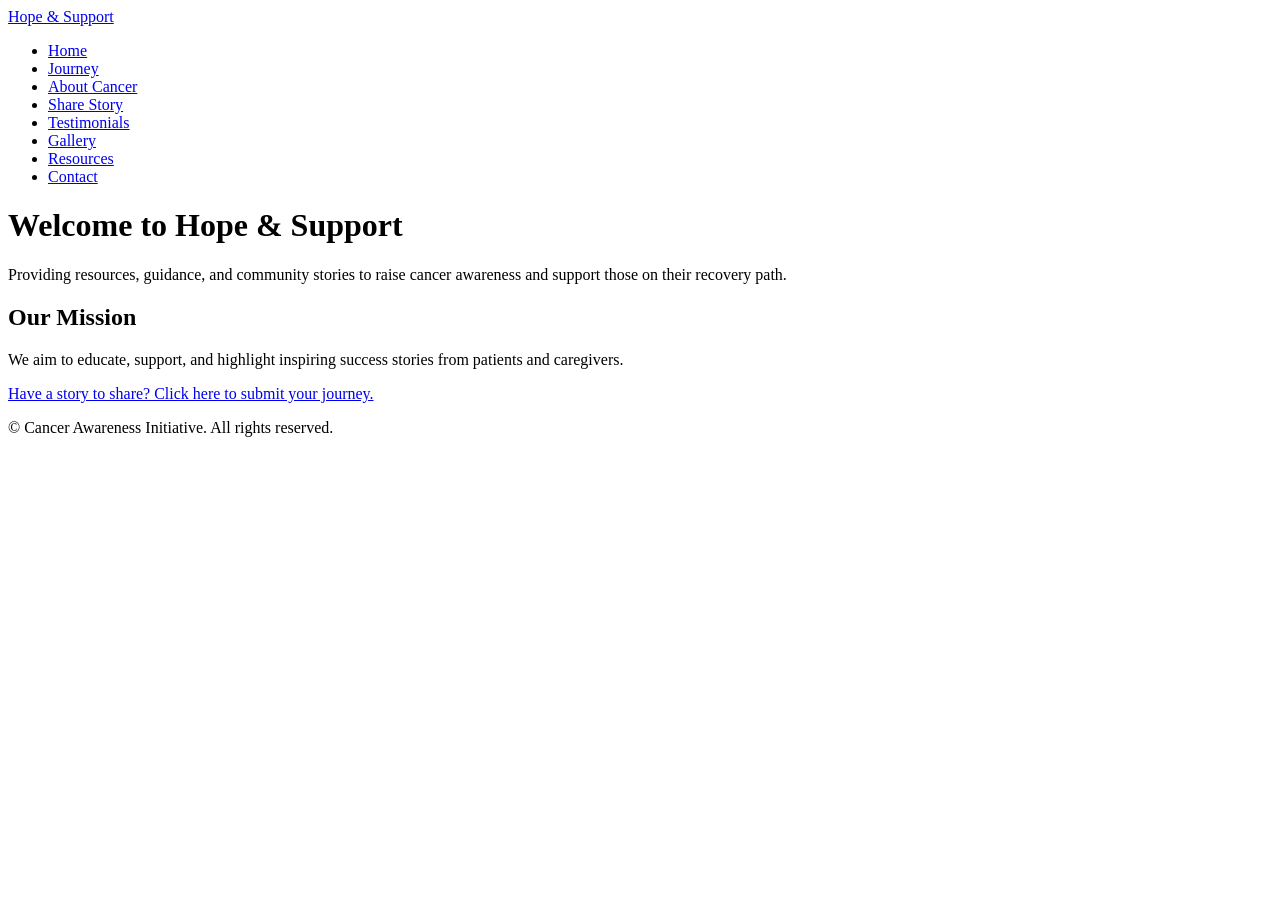
==== index.html @ d2ddbada "Create index.html" ====
<!DOCTYPE html>
<html lang="en">
<head>
  <meta charset="UTF-8">
  <meta name="viewport" content="width=device-width, initial-scale=1.0">
  <title>Cancer Awareness & Hope</title>
  <link rel="stylesheet" href="/css/style.css">
</head>
<body>

  <header>
    <div class="header-container">
      <div class="logo"><a href="/">Hope & Support</a></div>
      <nav>
        <ul>
          <li><a href="/">Home</a></li>
          <li><a href="/journey">Journey</a></li>
          <li><a href="/about-cancer">About Cancer</a></li>
          <li><a href="/success-story">Share Story</a></li>
          <li><a href="/testimonials">Testimonials</a></li>
          <li><a href="/gallery">Gallery</a></li>
          <li><a href="/resources">Resources</a></li>
          <li><a href="/contact">Contact</a></li>
        </ul>
      </nav>
      <div id="google_translate_element"></div>
    </div>
  </header>

  <main class="container">
    <h1>Welcome to Hope & Support</h1>
    <p>Providing resources, guidance, and community stories to raise cancer awareness and support those on their recovery path.</p>
    
    <h2>Our Mission</h2>
    <p>We aim to educate, support, and highlight inspiring success stories from patients and caregivers.</p>
    <p><a href="/success-story">Have a story to share? Click here to submit your journey.</a></p>
  </main>

  <footer>
    <p>&copy; Cancer Awareness Initiative. All rights reserved.</p>
  </footer>

  <script src="/js/script.js"></script>
  <script src="//translate.google.com/translate_a/element.js?cb=googleTranslateElementInit"></script>
</body>
</html>
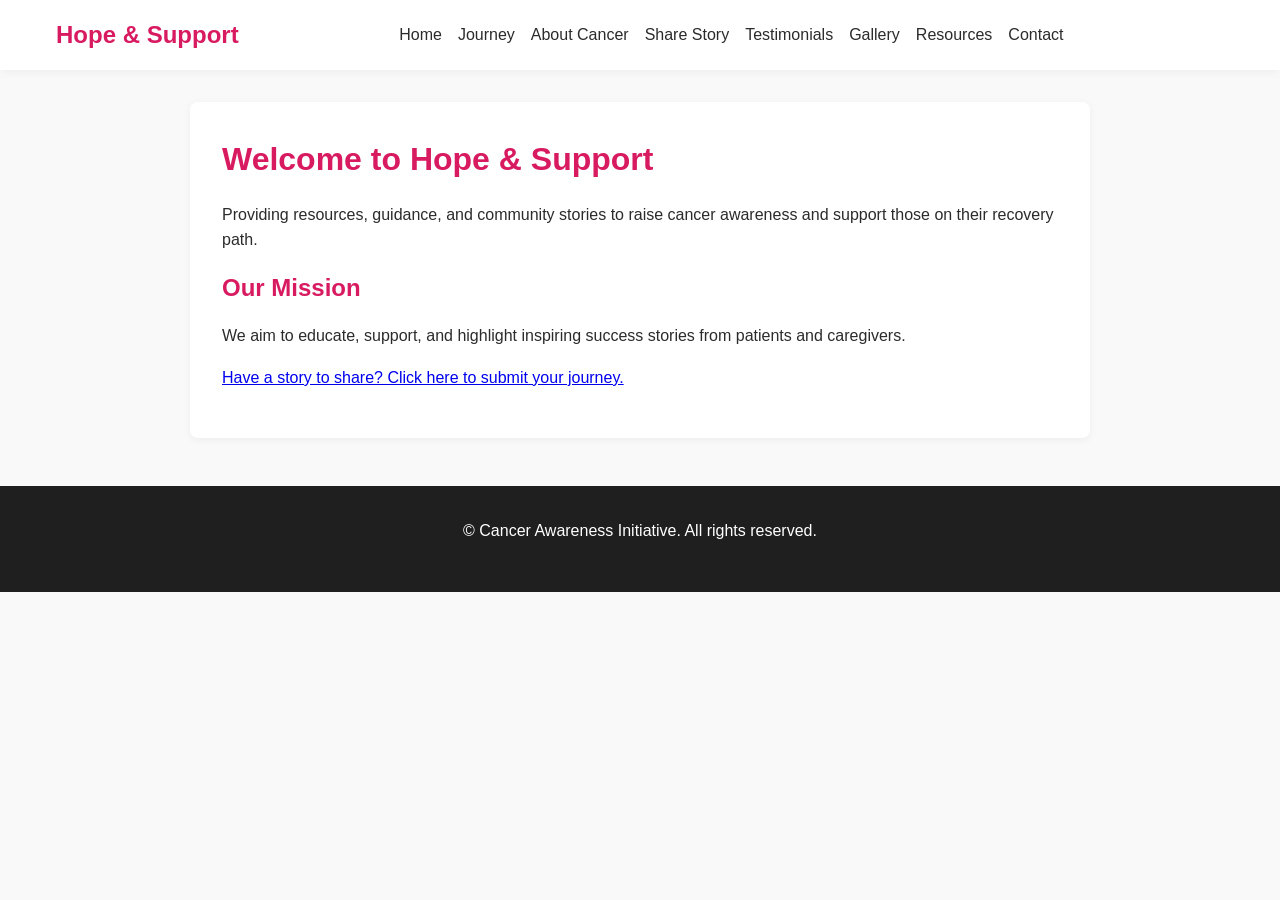
==== commit 66aa7551: "Update index.html" ====
--- a/index.html
+++ b/index.html
@@ -4,23 +4,24 @@
   <meta charset="UTF-8">
   <meta name="viewport" content="width=device-width, initial-scale=1.0">
   <title>Cancer Awareness & Hope</title>
-  <link rel="stylesheet" href="/css/style.css">
+  <link rel="icon" type="image/svg+xml" href="favicon.svg">
+  <link rel="stylesheet" href="css/style.css">
 </head>
 <body>
 
   <header>
     <div class="header-container">
-      <div class="logo"><a href="/">Hope & Support</a></div>
+      <div class="logo"><a href="./">Hope & Support</a></div>
       <nav>
         <ul>
-          <li><a href="/">Home</a></li>
-          <li><a href="/journey">Journey</a></li>
-          <li><a href="/about-cancer">About Cancer</a></li>
-          <li><a href="/success-story">Share Story</a></li>
-          <li><a href="/testimonials">Testimonials</a></li>
-          <li><a href="/gallery">Gallery</a></li>
-          <li><a href="/resources">Resources</a></li>
-          <li><a href="/contact">Contact</a></li>
+          <li><a href="./">Home</a></li>
+          <li><a href="journey/">Journey</a></li>
+          <li><a href="about-cancer/">About Cancer</a></li>
+          <li><a href="success-story/">Share Story</a></li>
+          <li><a href="testimonials/">Testimonials</a></li>
+          <li><a href="gallery/">Gallery</a></li>
+          <li><a href="resources/">Resources</a></li>
+          <li><a href="contact/">Contact</a></li>
         </ul>
       </nav>
       <div id="google_translate_element"></div>
@@ -33,14 +34,14 @@
     
     <h2>Our Mission</h2>
     <p>We aim to educate, support, and highlight inspiring success stories from patients and caregivers.</p>
-    <p><a href="/success-story">Have a story to share? Click here to submit your journey.</a></p>
+    <p><a href="success-story/">Have a story to share? Click here to submit your journey.</a></p>
   </main>
 
   <footer>
     <p>&copy; Cancer Awareness Initiative. All rights reserved.</p>
   </footer>
 
-  <script src="/js/script.js"></script>
+  <script src="js/script.js"></script>
   <script src="//translate.google.com/translate_a/element.js?cb=googleTranslateElementInit"></script>
 </body>
 </html>
--- a/css/style.css
+++ b/css/style.css
@@ -0,0 +1,182 @@
+:root {
+  --primary-color: #d81b60;
+  --primary-dark: #ad1457;
+  --text-color: #2b2b2b;
+  --bg-light: #f9f9f9;
+  --card-bg: #ffffff;
+  --border-color: #e0e0e0;
+}
+
+* {
+  box-sizing: border-box;
+  margin: 0;
+  padding: 0;
+}
+
+body {
+  font-family: -apple-system, BlinkMacSystemFont, "Segoe UI", Roboto, Oxygen, Ubuntu, Cantarell, sans-serif;
+  line-height: 1.6;
+  color: var(--text-color);
+  background-color: var(--bg-light);
+}
+
+/* Navigation & Header */
+header {
+  background-color: var(--card-bg);
+  box-shadow: 0 2px 10px rgba(0, 0, 0, 0.05);
+  position: sticky;
+  top: 0;
+  z-index: 1000;
+}
+
+.header-container {
+  max-width: 1200px;
+  margin: 0 auto;
+  padding: 1rem;
+  display: flex;
+  justify-content: space-between;
+  align-items: center;
+  flex-wrap: wrap;
+}
+
+.logo a {
+  font-size: 1.5rem;
+  font-weight: 700;
+  color: var(--primary-color);
+  text-decoration: none;
+}
+
+nav ul {
+  display: flex;
+  list-style: none;
+  gap: 1rem;
+  flex-wrap: wrap;
+}
+
+nav a {
+  text-decoration: none;
+  color: var(--text-color);
+  font-weight: 500;
+}
+
+nav a:hover {
+  color: var(--primary-color);
+}
+
+/* Layout */
+.container {
+  max-width: 900px;
+  margin: 2rem auto;
+  padding: 2rem;
+  background: var(--card-bg);
+  border-radius: 8px;
+  box-shadow: 0 2px 8px rgba(0, 0, 0, 0.05);
+}
+
+h1, h2 {
+  color: var(--primary-color);
+  margin-bottom: 1rem;
+}
+
+p {
+  margin-bottom: 1rem;
+}
+
+/* Forms */
+.form-group {
+  margin-bottom: 1.25rem;
+}
+
+.form-group label {
+  display: block;
+  margin-bottom: 0.5rem;
+  font-weight: 600;
+}
+
+.form-group input[type="text"],
+.form-group input[type="email"],
+.form-group textarea {
+  width: 100%;
+  padding: 0.75rem;
+  border: 1px solid var(--border-color);
+  border-radius: 6px;
+  font-size: 1rem;
+}
+
+.checkbox-group {
+  display: flex;
+  gap: 0.5rem;
+  align-items: flex-start;
+}
+
+.checkbox-group input {
+  margin-top: 0.3rem;
+}
+
+button[type="submit"] {
+  background-color: var(--primary-color);
+  color: #fff;
+  border: none;
+  padding: 0.8rem 1.6rem;
+  font-size: 1rem;
+  border-radius: 6px;
+  cursor: pointer;
+  font-weight: 600;
+}
+
+button[type="submit"]:hover {
+  background-color: var(--primary-dark);
+}
+
+/* Testimonial Cards */
+.testimonial-card {
+  border-left: 4px solid var(--primary-color);
+  background-color: #fff5f8;
+  padding: 1.25rem;
+  margin-bottom: 1.5rem;
+  border-radius: 0 6px 6px 0;
+}
+
+.testimonial-author {
+  font-size: 0.9rem;
+  font-weight: 700;
+  color: #666;
+  margin-top: 0.5rem;
+}
+
+/* Gallery Grid */
+.gallery-grid {
+  display: grid;
+  grid-template-columns: repeat(auto-fit, minmax(250px, 1fr));
+  gap: 1rem;
+  margin-top: 1.5rem;
+}
+
+.gallery-item {
+  background: #eee;
+  border-radius: 6px;
+  overflow: hidden;
+  height: 200px;
+  display: flex;
+  align-items: center;
+  justify-content: center;
+  color: #777;
+}
+
+/* Translation Element styling */
+#google_translate_element {
+  margin-top: 0.5rem;
+}
+
+/* Footer */
+footer {
+  text-align: center;
+  padding: 2rem;
+  background-color: #1f1f1f;
+  color: #fff;
+  margin-top: 3rem;
+}
+
+footer a {
+  color: #ff80ab;
+}
